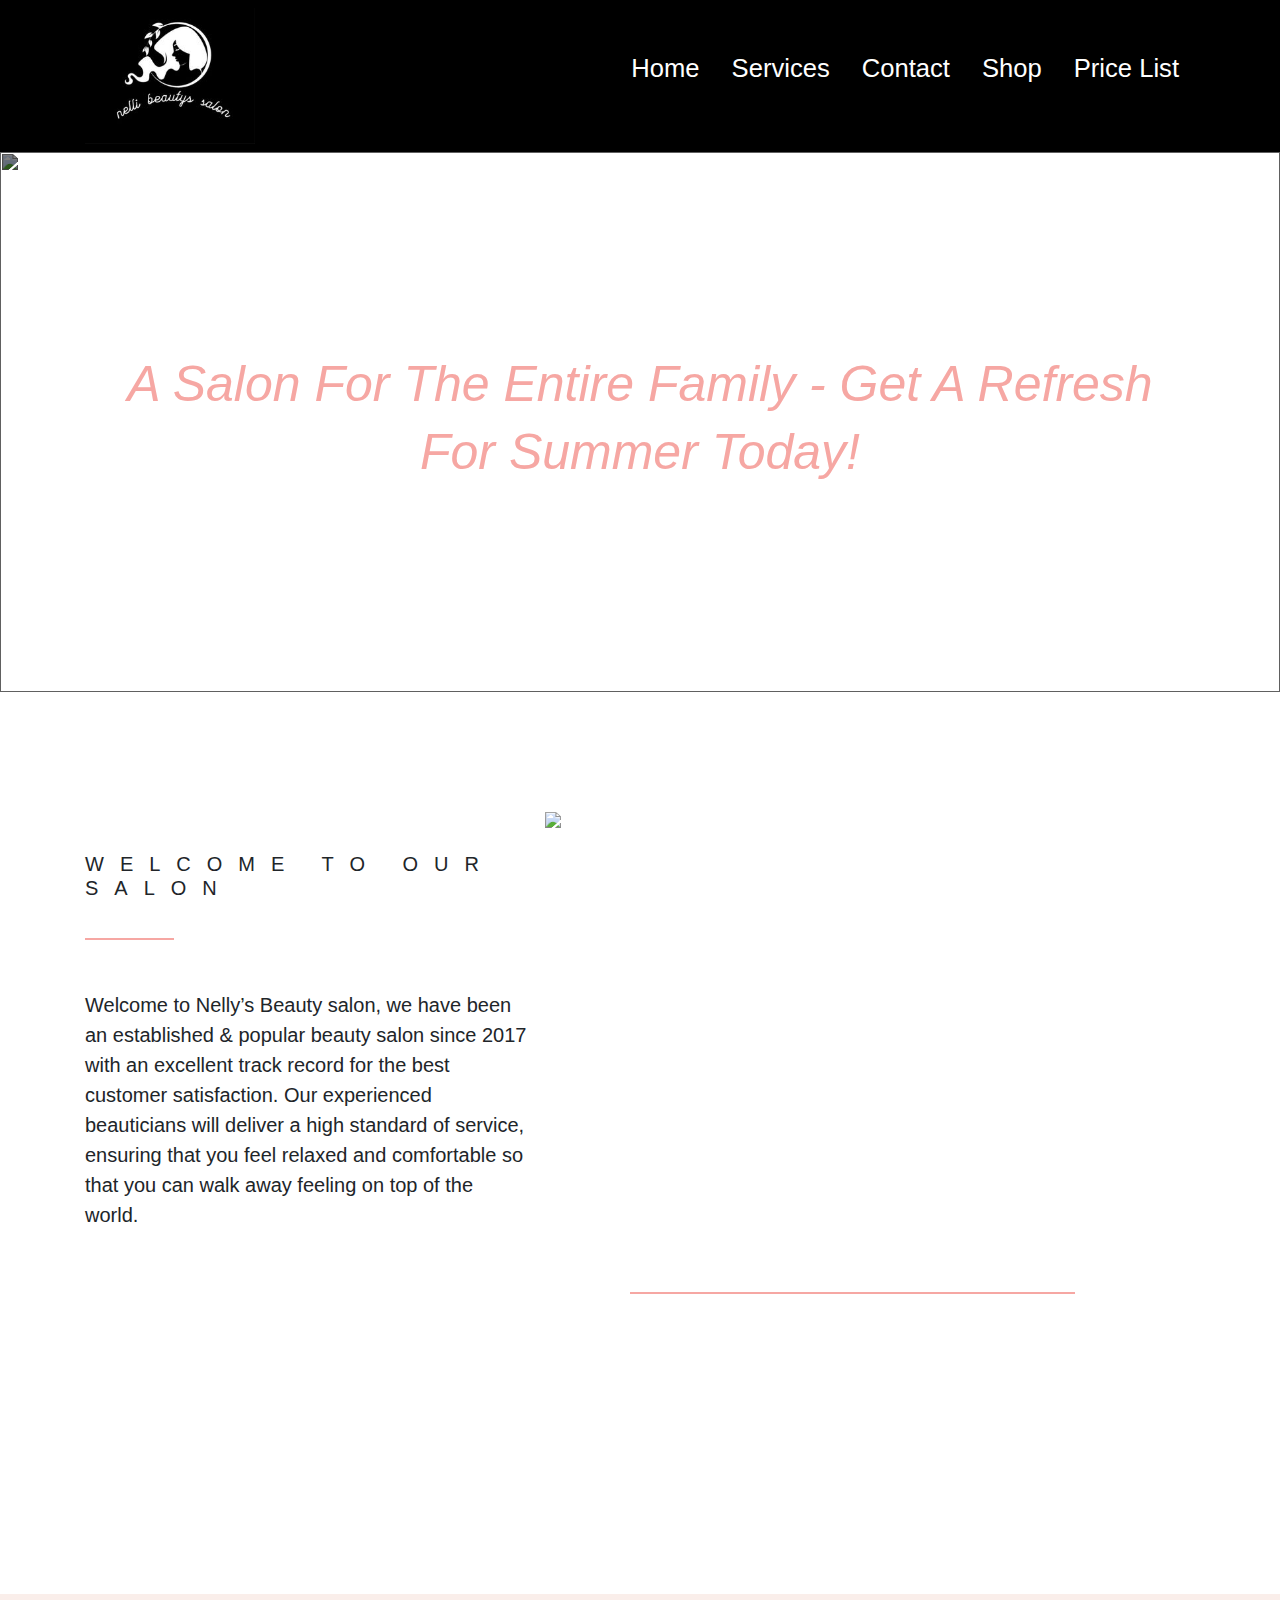
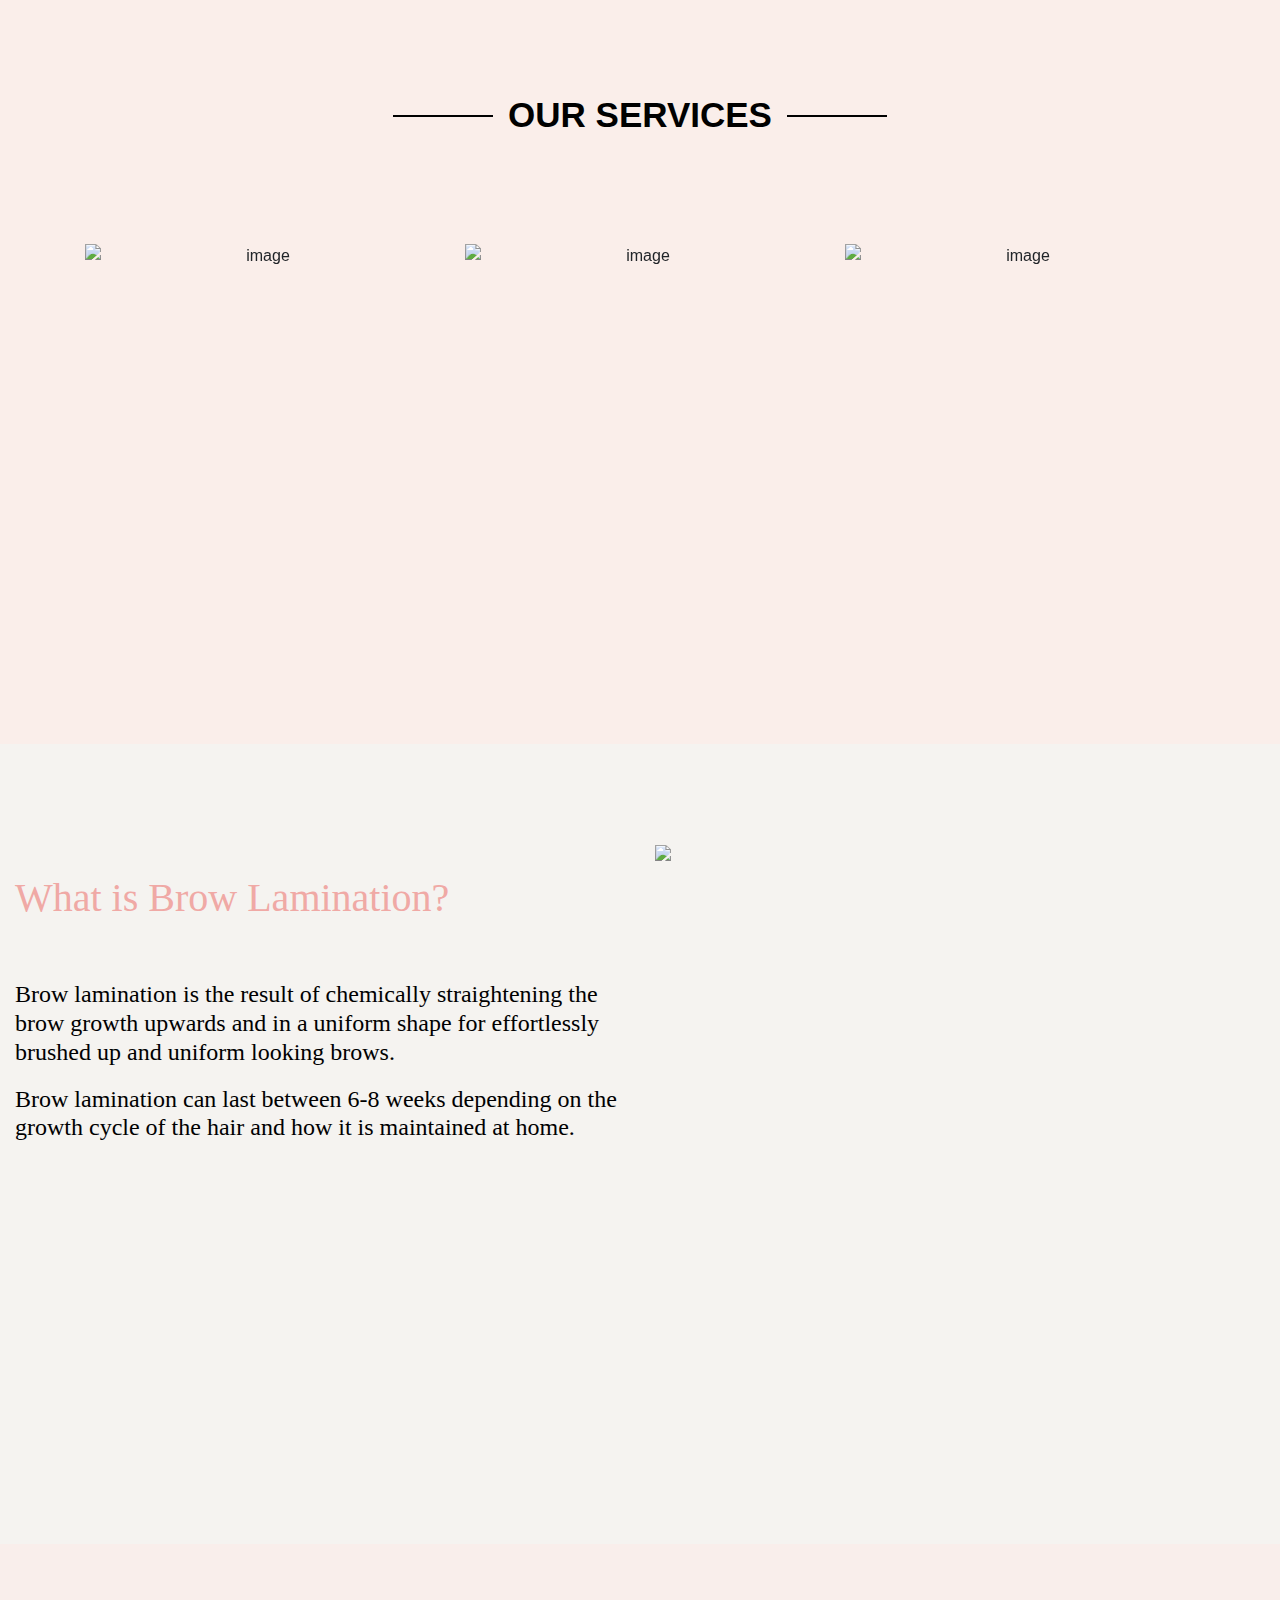
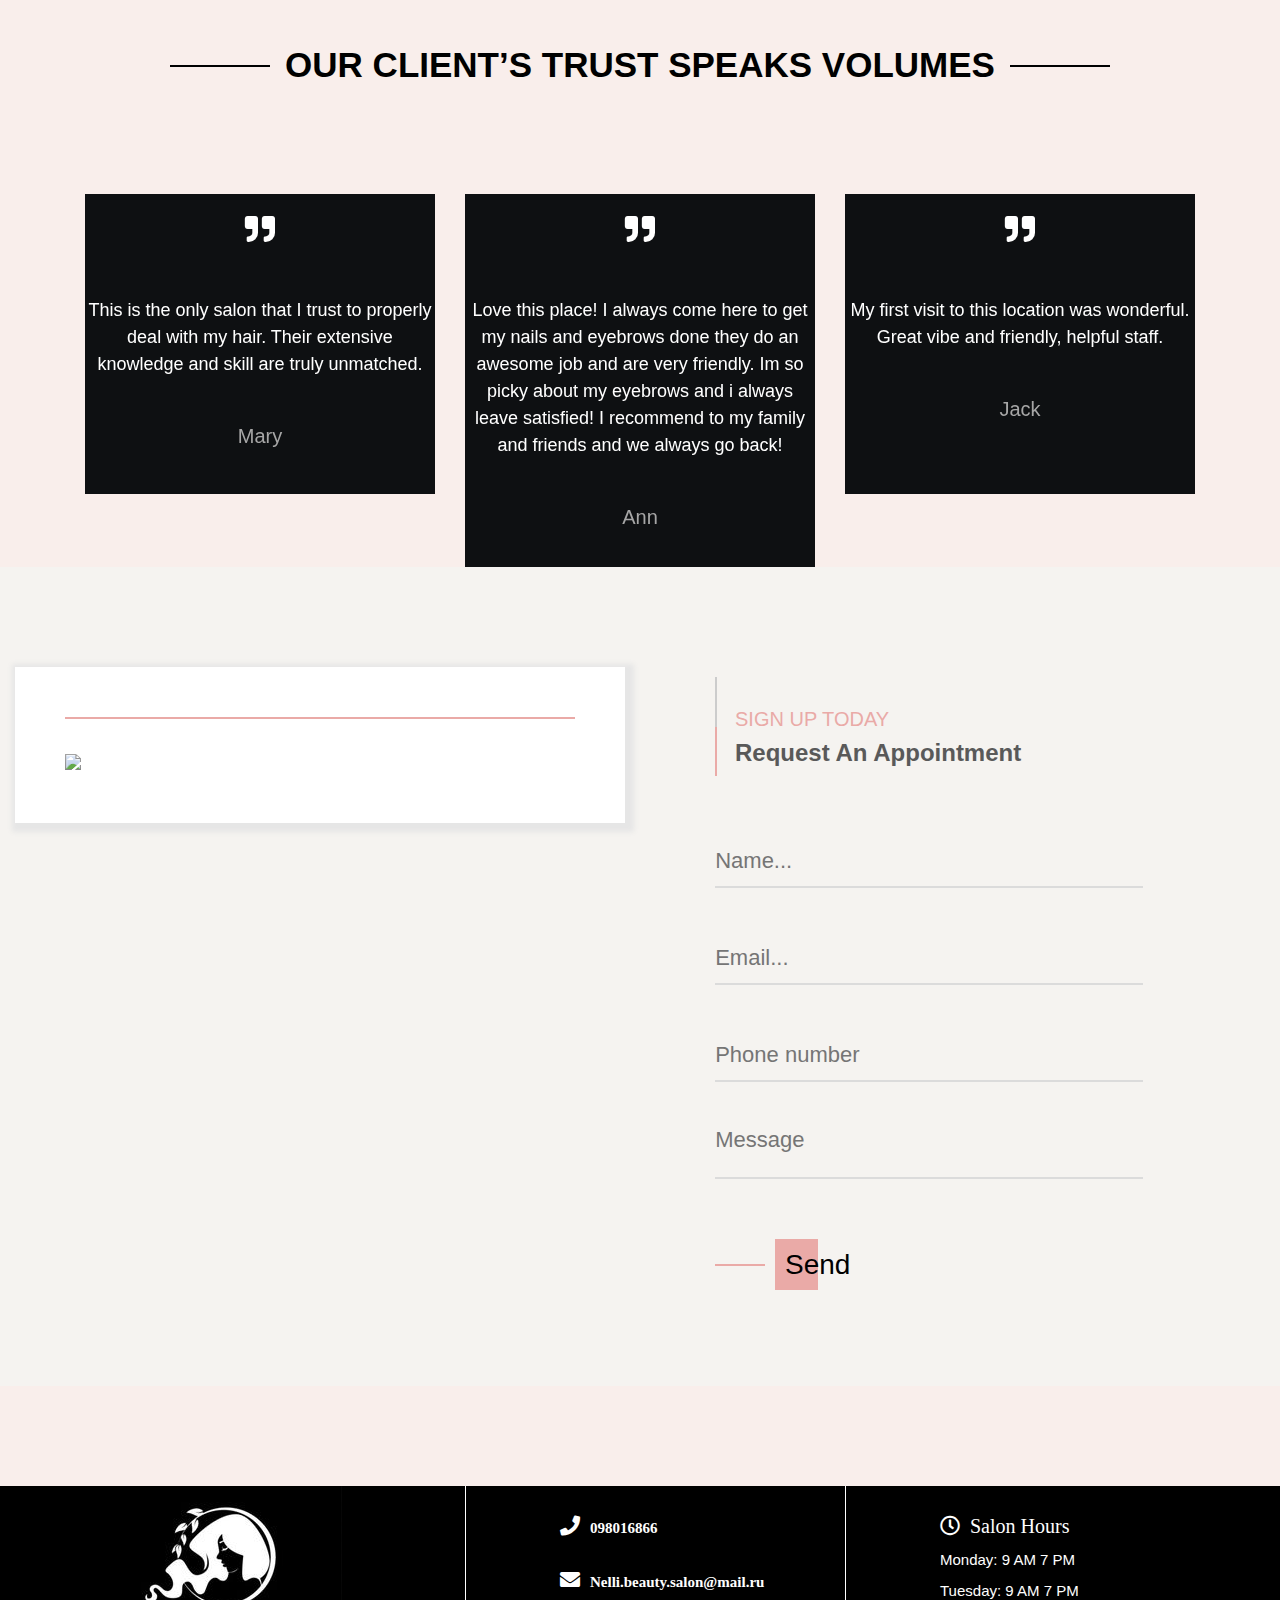
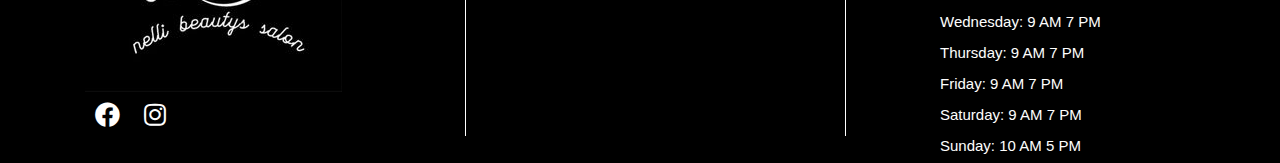
==== index.html @ 2835fe04 "project first commit" ====
<!DOCTYPE html>
<html>
<head>
   <link rel="shortcut icon" href="img/logo.jpg">
	<title></title>
	<meta name="viewport" content="width=device-width, initial-scale=1.0">
  	<script src="https://ajax.googleapis.com/ajax/libs/jquery/3.3.1/jquery.min.js"></script>
  	<script src="https://maxcdn.bootstrapcdn.com/bootstrap/4.0.0/js/bootstrap.min.js"></script>
   <link rel="stylesheet" href="css/pages/global.css">
	<link rel="stylesheet" href="https://maxcdn.bootstrapcdn.com/bootstrap/4.5.2/css/bootstrap.min.css">
	<link rel="stylesheet" href="css/style.css">
   <link href="https://maxcdn.bootstrapcdn.com/font-awesome/4.7.0/css/font-awesome.min.css" rel="stylesheet"/>
  	<link rel="stylesheet" href="https://use.fontawesome.com/releases/v5.6.3/css/all.css">
   <link rel="stylesheet" type="text/css" href="css/slick-theme.css"/>
   <link rel="stylesheet" type="text/css" href="css/slick.min.css">

</head>
<body>
<header class="header">
   <nav class="navbar">
      <div class="container">
         <a href="index.html"><img src="img/logo.jpg" ></a>  
         <ul class="nav-menu">
            <li class="nav-item">
               <a href="index.html" class="nav-link">Home</a>
            </li>
            <li class="nav-item">
               <a href="services.html" class="nav-link">Services</a>
            </li>
            <li class="nav-item">
               <a href="contact.html" class="nav-link">Contact</a>
            </li>
            <li class="nav-item">
               <a href="shop.html" class="nav-link">Shop</a>
            </li>
            <li class="nav-item">
               <a href="price.html" class="nav-link">Price List</a>
            </li>
         </ul>
         <div class="hamburger">
            <span class="bar"></span>
            <span class="bar"></span>
            <span class="bar"></span>
         </div>
      </div>
   </nav>
</header>
<div id="first_image">
   <img src="https://images.unsplash.com/photo-1600948836101-f9ffda59d250?ixid=MnwxMjA3fDB8MHxwaG90by1wYWdlfHx8fGVufDB8fHx8&ixlib=rb-1.2.1&auto=format&fit=crop&w=1021&q=80" alt="">
   <div class="container position-relative">
      <div class="t">
         <h3>A Salon For The Entire Family - Get A Refresh </h3>
         <h2>For Summer Today!</h2>
      </div>
   </div>
</div>
<div class="image_part">
   <div class="container">
      <div class="row">
         <div class="col-lg-5">
            <div class="text">
               <h1>WELCOME TO OUR SALON</h1>
               <div class="linee"></div>
               <p>Welcome to Nelly’s Beauty salon, we have been an established & popular beauty salon since 2017 with an excellent track record for the best customer satisfaction. Our experienced beauticians will deliver a high standard of service, ensuring that you feel relaxed and comfortable so that you can walk away feeling on top of the world.</p>
            </div>
         </div>
         <div class="col-lg-7">
            <div class="img">
               <img src="https://images.unsplash.com/photo-1562322140-8baeececf3df?ixlib=rb-1.2.1&ixid=MnwxMjA3fDB8MHxwaG90by1wYWdlfHx8fGVufDB8fHx8&auto=format&fit=crop&w=1050&q=80">
            </div>
            <div id="line"></div>
         </div>
      </div>
   </div>
</div>
<div class="vvvv">
<div class="black-overlay">
   <div class="col-md-6 col-lg-12 col-sm-12 col-xl-12 text-center ">
      <h1 class="title">OUR SERVICES</h1>
      <div class="container">
         <div class="row sl">
            <div class="col-lg-12 item-block">
               <img src="https://images.unsplash.com/photo-1549236177-cac7f36d08fd?ixid=MnwxMjA3fDB8MHxzZWFyY2h8MzB8fGhhaXJzdHlsZXxlbnwwfHwwfHw%3D&ixlib=rb-1.2.1&auto=format&fit=crop&w=500&q=60" class="img-fluid" alt="image">
               <div class="overlay">
                  <div class="text">
                     <p class="overlay_text">Hair Care, Cuts, & Styling</p>
                     <a href="hair.html" style="text-decoration: none;" class="button">See More</a>
                  </div>
               </div>
            </div>
            <div class="col-lg-12 item-block">
               <img src="https://images.unsplash.com/photo-1605092042794-2ac710fdc52b?ixlib=rb-1.2.1&ixid=MnwxMjA3fDB8MHxwaG90by1wYWdlfHx8fGVufDB8fHx8&auto=format&fit=crop&w=675&q=80" class="img-fluid" alt="image">
               <div class="overlay">
                  <div class="text">
                     <p>Our service providers have the knowledge and expertise for that perfect look.</p>
                     <a href="nail.html" style="text-decoration: none;" class="button">See More</a>
                  </div>
               </div>
            </div>
            <div class="col-lg-12 item-block">
               <img src="https://images.unsplash.com/photo-1511424323602-d3c1a4138056?ixlib=rb-1.2.1&ixid=MnwxMjA3fDB8MHxwaG90by1wYWdlfHx8fGVufDB8fHx8&auto=format&fit=crop&w=1050&q=80" class="img-fluid" alt="image">
               <div class="overlay">
                  <div class="text">
                     <p>We love what we do! Making you look and feel beautiful makes us happy.</p>
                     <a href="makeup.html" style="text-decoration: none;" class="button">See More</a>
                  </div>
               </div>
            </div>
            <div class="col-lg-12 item-block">
               <img src="https://images.unsplash.com/photo-1562004760-aceed7bb0fe3?ixid=MnwxMjA3fDB8MHxwaG90by1wYWdlfHx8fGVufDB8fHx8&ixlib=rb-1.2.1&auto=format&fit=crop&w=634&q=80" class="img-fluid" alt="image">
               <div class="overlay">
                  <div class="text">
                     <p>One of the most important things about looking youthful is to have a modern haircut.</p>
                     <a href="men.html" style="text-decoration: none;" class="button">See More</a>
                  </div>
               </div>
            </div>
            <div class="col-lg-12 item-block">
               <img src="https://images.squarespace-cdn.com/content/v1/597fc75544024358e2c72c04/1614988930992-I3AUXXZP03BOBDB936OE/IMG_4548.JPG" class="img-fluid" alt="image">
               <div class="overlay">
                  <div class="text">
                     <p>We love what we do! Making you look and feel beautiful makes us happy.</p>
                     <a href="men.html" style="text-decoration: none;" class="button">See More</a>
                  </div>
               </div>
            </div>
         </div>
      </div>
   </div>
</div>
<section id="contact">
   <div class="container-fluid">
   <div class="row">
   <div class="col-sm-6">
      <div class="textt">
         <h2>What is Brow Lamination?</h2>
         <h4>Brow lamination is the result of chemically straightening the brow growth upwards and in a uniform shape for effortlessly brushed up and uniform looking brows. </h4>
         <h5>Brow lamination can last between 6-8 weeks depending on the growth cycle of the hair and how it is maintained at home.</h5>
      </div>
   </div>
   <div class="col-sm-6">
      <div class="sliderr">
         <div class="comment">
            <img src="https://media.allure.com/photos/5da5f54c3cd2ff0008a4fbaf/16:9/w_2560%2Cc_limit/Claudia%252520Odey%252520brow%252520lamination%252520before%252520and%252520after%2525203%252520copy.jpeg">
         </div>
         <div class="comment">
            <img src="https://images.squarespace-cdn.com/content/v1/5d9ce1fcb6130c65992f5743/1612563814590-24VVTEIYSSJPG73U333Q/Eyebrow+Lamination+Image.jpg?format=1000w">
         </div>
         <div class="comment">
            <img src="https://media.allure.com/photos/5da5f54c3cd2ff0008a4fbaf/master/pass/Claudia%20Odey%20brow%20lamination%20before%20and%20after%203%20copy.jpeg">
         </div>
         <div class="comment">                    
            <img src="https://ilashartis.com/wp-content/uploads/2020/05/brow-lamination-with-henna-1.jpg">
         </div>
      </div>
   </div>
</section>
<div class="fedback">
<div class="black-overlay">
   <div class="col-md-12 text-center">
      <h1 class="title">OUR CLIENT’S TRUST SPEAKS VOLUMES</h1>
      <div class="container">
         <div class="row slider">
            <div class="col-md-12">
               <div class="details">
                  <i class="fas fa-quote-right"></i>
                  <p>This is the only salon that I trust to properly deal with my hair. Their extensive knowledge and skill are truly unmatched.</p>
                  <h2>Mary</h2>
               </div>
            </div>
            <div class="col-md-12">
               <div class="details">
                  <i class="fas fa-quote-right"></i>
                  <p>Love this place! I always come here to get my nails and eyebrows done they do an awesome job and are very friendly. Im so picky about my eyebrows and i always leave satisfied! I recommend to my family and friends and we always go back!</p>
                  <h2>Ann</h2>
               </div>
            </div>
            <div class="col-md-12">
               <div class="details">
                  <i class="fas fa-quote-right"></i>
                  <p>My first visit to this location was wonderful. Great vibe and friendly, helpful staff.</p>
                  <h2>Jack</h2>
               </div>
            </div>
            <div class="col-md-12">
               <div class="details">
                  <i class="fas fa-quote-right"></i>
                  <p>Just had my first appointment here and loved every bit of my experience. The service was great, the atmosphere was warm and welcoming, the ambience was very pretty and elegant. </p>
                  <h2>Sophie</h2>
               </div>
            </div>
         </div>
      </div>
   </div>
</div>
<section id="contact">
   <div class="container-fluid">
   <div class="row">
   <div class="col-sm-6 col">
      <div class="outer-div">
         <div class="horizontal-line"></div>
         <img src="https://ellisdownhome.com/wp-content/uploads/2019/01/Beauty-Salon-696x605.jpg">
      </div>
   </div>
   <div class="col-lg-6 col-md-12 col-sm-12">
      <form class="signup-form">
         <div class="vertical_line">
            <h2 style="font-size: 20px;color: #f6a7a3;">SIGN UP TODAY</h2>
            <h3 style="font-size: 24px;color: #595959;font-weight: bold;">Request An Appointment</h3>
         </div>
         <div class="wrap-input">
            <input class="input" type="text" name="name" placeholder="Name...">
            <span class="focus-input"></span>
         </div>
         <div class="wrap-input">
            <input class="input" type="text" name="email" placeholder="Email...">
            <span class="focus-input"></span>
         </div>
         <div class="wrap-input">
            <input class="input" type="number"  placeholder="Phone number">
            <span class="focus-input"></span>
         </div>
         <div class="wrap-input">
            <textarea class="input" placeholder="Message" ></textarea>
            <span class="focus-input"></span>
         </div>
         <div class="read">
            <a href="makeup.html" style="text-decoration: none;">
            <span>Send</span>
            </a>
         </div>
      </form>
   </div>
</section>
<footer class="footer">
   <div class="container ">
      <div class="row">
         <div class="col-lg-4 ">
            <img src="img/logo.jpg">
            <div class="facebook">
               <i class="fab fa-facebook"></i>
               <i class="fab fa-instagram"></i>
            </div>
         </div>
         <div class="col-lg-1 ">
            <div class="line"></div>
         </div>
         <div class="col-lg-3">
            <a class="map">
            <i class="fas fa-phone" style="color: #fff; margin-right: 10px; font-size: 15px">098016866</i>
            <br>
            <i class="fas fa-envelope" style="color: #fff; margin-right: 10px; font-size: 15px">Nelli.beauty.salon@mail.ru</i>
            </a>
         </div>
         <div class="col-lg-1 ">
            <div class="line"></div>
         </div>
         <div class="col-lg-3">
            <a class="hours">
            <i class="far fa-clock">Salon Hours</i></a>
            <div class="time">
               <h5>Monday: 9 AM 7 PM </h5>
               <h5>Tuesday: 9 AM 7 PM</h5>
               <h5>Wednesday: 9 AM 7 PM </h5>
               <h5>Thursday: 9 AM 7 PM</h5>
               <h5>Friday: 9 AM 7 PM</h5>
               <h5>Saturday: 9 AM 7 PM</h5>
               <h5>Sunday: 10 AM 5 PM</h5>
            </div>
         </div>
      </div>
   </div>
</footer>




<script src="https://ajax.googleapis.com/ajax/libs/jquery/3.5.1/jquery.min.js"></script>
<script type="text/javascript" src="js/slick.min.js"></script>
<script type="text/javascript" src="js/script.js"></script>



</body>
</html>
---- css/pages/global.css ----
* {
    margin: 0;
    padding: 0;
    box-sizing: border-box;
}
img{
    max-width: 100%;
}

html {
    font-family: 'Roboto', sans-serif;
}

li {
    list-style: none;
}

a {
    text-decoration: none;
    color: #fff;
}
.header{
    background: #000;

}

.navbar {
    display: flex;
    justify-content: space-between;
    align-items: center;
    padding: 1rem 1.5rem;
}
.hamburger {
    display: none;
}
.header img{
    width: 170px;
    object-fit: cover;
}
.bar {
    display: block;
    width: 25px;
    height: 3px;
    margin: 5px auto;
    -webkit-transition: all 0.3s ease-in-out;
    transition: all 0.3s ease-in-out;
    background-color: #fff;
}
.nav-menu {
    display: flex;
    justify-content: space-between;
    align-items: center;
    color: #fff;
}
/*.nav-item {
    margin-left: 5rem;
}*/
.nav-item a{
    color: #fff;
}
.nav-link{
    font-size: 1.6rem;
    font-weight: 400;
    color: #475569;
}
.nav-link:hover{
    color: #482ff7;
}
.nav-logo {
    font-size: 2.1rem;
    font-weight: 500;
    color: #482ff7;
}
    .hamburger.active .bar:nth-child(2) {
        opacity: 0;
    }

    .hamburger.active .bar:nth-child(1) {
        transform: translateY(8px) rotate(45deg);
    }

    .hamburger.active .bar:nth-child(3) {
        transform: translateY(-8px) rotate(-45deg);
    }

@media only screen and (max-width: 768px) {
    .nav-menu {
        position: absolute;
        left: -100%;
        top: 9rem;
        flex-direction: column;
        background-color: #000;
        width: 100%;
        border-radius: 10px;
        text-align: center;
        transition: 0.3s;
        z-index: 100;
    }

    .nav-menu.active {
        left: 0;
    }
    .footer .line{
        display: none
    }

    .nav-item {
        margin: 2.5rem 0;
    }

    .hamburger {
        display: block;
        cursor: pointer;
    }
    .img{
    width: 80%;
    position: absolute;
    left: 0;
    top: 0px;
    }

}


.footer{
  background: black;
}
.line {
    border-left: 1px solid #fff;
    height: 250px;
    width: 1px;
}
.fa-phone:before {
    content: "\f095";
    margin-right:10px;
    font-size: 15px;
}
.map{
  margin-top: 40px;
}
.map i{
  padding-top: 30px;
}
.fa-envelope:before {
    content: "\f095";
    margin-right:10px;
    font-size: 20px;
}
.fa-clock {
  padding-top: 30px;
  font-size: 20px;
  padding-right: 10px;
  margin-bottom: 10px;
}
.fa-clock:before{
  padding-top: 30px;
  font-size: 20px;
  margin-right: 10px;
}
.fa-phone:before{
    content: "\f095";
    font-size: 20px;
}
.time h5{
  font-size: 15px;
  color: #fff; 
  padding-top: 5px;
}
.fab{
  color: #ffffff;
  font-size: 25px;
  margin: 10px;
}

.footer{
    margin-top: 100px;
}

.read {
    position: relative;
    width: max-content;
    margin-top: 20px;
}
.read a:before, .read button:before {
    position: absolute;
    content: '';
    width: 50px;
    height: 2px;
    background:#f6a7a3;
    left: 0;
    top: 50%;
    transform: translateY(-50%);
    transition: .5s;
}
.read a span, .read button span {
    position: relative;
    margin-left: 70px;
    padding: 10px 0;
    z-index: 1;
}
span{
    font-size: 28px;
    color: #000000;
}
.read a span:before{
    content: '';
    position: absolute;
    width: calc(50% + 10px);
    height: 100%;
    background: #f6a7a3;
    left: -10px;
    top: 0;
    z-index: -1;
    transition: .5s;
}
.read a span:hover:before{
    width: calc(100% + 20px);
}


@media only screen and (max-width: 960px) {
    .nav-menu {
        position: absolute;
        left: -100%;
        top: 9rem;
        flex-direction: column;
        background-color: #000;
        width: 100%;
        border-radius: 10px;
        text-align: center;
        transition: 0.3s;
        z-index: 100;
    }

    .nav-menu.active {
        left: 0;
    }
    .footer .line{
        display: none
    }
    .nav-item {
        margin: 2.5rem 0;
    }

    .hamburger {
        display: block;
        cursor: pointer;
    }
    .img{
    width: 80%;
    position: absolute;
    left: 0;
    top: 0px;
    }
}

.signup-form{
  width: 80%;
  display: flex;
  flex-wrap: wrap;
  justify-content: space-between;
  padding-left: 60px;
}
.wrap-input{
  width: 100%;
  position: relative;
  border-bottom: 2px solid #dbdbdb;
  margin-bottom: 45px;
}
.label-input{
  font-size: 18px;
  font-weight: 600;
  color: #999999;
  line-height: 1.2;
  padding-left: 2px;
}
.input{
  display: block;
  width: 100%;
  height: 50px;
  background: transparent;
  font-size: 22px;
  color: #555;
  line-height: 1.2;
  padding: 0.2px;
  border: none;
  resize: none;
  outline: none;
}
.focus-input{
  position: absolute;
  display: block;
  width: 100%;
  height: 100%;
  top: 0;
  left: 0;
  pointer-events: none;
}
.focus-input::before{
  content: "";
  display: block;
  position: absolute;
  bottom: -2px;
  left: 0px;
  width: 0;
  height: 2px;
  -webkit-transition:all 0.4s;
  -o-transition:all 0.4s;
  -moz-transition:all 0.4s;
  transition: all 0.4s;
  background: #d5007d;
}
.input:focus+ .focus-input::before{
  width: 100%;

}
---- css/style.css ----
img{
  max-width: 100%;
  }
#first_image {
    color: #fff;
    min-height: 60vh;
    height: 420px;
    position: relative;
    display: flex;
    align-items: center;
    z-index: 3;
}
#first_image>img, #reviews>img {
    object-fit: cover;
    width: 100%;
    height: 100%;
    position: absolute;
    top: 0;
    left: 0;
    filter: brightness(0.5);

}
.t h3{
	color: #f6a7a3;
	font-size: 50px;
	text-align: center;
	 animation-duration: 3s;
  animation-name: slidein;
  animation-iteration-count : infinite;
  font-style: italic;
}
.t h2{
	color: #f6a7a3;
	text-align: center;
	font-size: 50px;
	 animation-duration: 3s;
  animation-name: slidein ;
  animation-iteration-count : infinite;
   font-style: italic;
}
@keyframes slidein {
    from {
        transform : scale(1);
        opacity   : 1;

    }
    50% {
        transform : scale(0.75);
        opacity   : 0.25;
    }
    to {
        transform : scale(1);
        opacity   : 1;
    }
}
.image_part{
    padding-top: 100px;
    background: #fff;
/*    height: 500px;
*/}
.header-center .bg-white {
    height: 80%;
    width: 93%;
    margin-top: 50px;
}
.header  {
    width: 100%;
}
.img {
    width: 100%;
    position: absolute;
    right: 0;
    top: 0px;
}
.img img {
   object-fit: cover;
    padding-top: 20px;
    width: 100%;
/*    height: 400px;
*/}
.text p{
    padding-top: 50px;
    font-size: 20px;
}
.text h1{
    padding-top: 60px;
    font-size: 20px;
    letter-spacing: 1rem;
}
.linee{
     padding-top: 30px;
    width: 20%;
    height: 2px;
    border-bottom: 2px solid #f6a7a3;
    align-items: center;
}
#line {
/*    position: absolute;
*/    padding-top: 500px;
    width: 70%;
    height: 2px;
    margin-left: 70px;
    border-bottom: 2px solid #f6a7a3;
/*    margin-top: 20px;
*//*    float: right;
*/}
.slide{
    width: 100%;
    height: 30vh;
}
.col-3{
    margin-bottom: 40px;
}
.overlay {
  position: absolute;
  top: 0;
  width: 50%;
  height: 100%;
  opacity: 0;
  transition: .1s ease;
  transform: translateX(50%);
/*   background: rgba(0,0,0, .3);
*/}
.item-block:hover .overlay {
  opacity: 1;
  text-align: center;
  padding-top: 70px;
  color: white;
}
.item-block img {
    width: 100%;
    height: 500px;
    object-fit: cover;
}
.text p {
    font-size: 20px;
    padding-bottom: 30px;
}
.button{
    background: #f6a7a3;
    width: 200px;
    padding: 10px;
    color: #fff;
    font-size: 20px;
}
.vvvv{
  position: absolute;
  background-color:  #fbeee9 ;
  width: 100%;
  background-repeat: no-repeat;
  filter:grayscale(10%);
  margin-top: 300px;
}
.vvvv h2{
    padding-top: 30px;
     font-size: 20px;
    color: #a6a6a6;
}
/*.vvvv p{
    padding-top: 50px;
    font-size: 10px;
    color: #fff;
}*/
.overlay_text{
  font-size: 15px;
}
.details {
  background: #0e1012;
  padding-bottom: 30px;
  min-height: 300px;
}
.details h1{
  display: block;
  padding-bottom: 10px;
  font-size: 40px;
  position: relative;
}
.vvvv h1{
    color: #fff;
    font-size: 40px;
    font-weight: 700;
}
.details p{
  font-size: 18px;
  position: 30px 20px;
  display: flex;
  color: #a6a6a6;
}

.details h5 {
    padding-top: 20px;
    position: relative;
    color: #ff3529;
}
 .vvvv span{
    text-align: center;
 }
 .details span{
    color: #888;
    margin-bottom: 20px;
 }
 .vvvv h1{
    font-size: 35px;
    color: black;
    padding: 100px;
    display: inline-block;
    position: relative;
 }
 .vvvv h1:after{
    position: absolute;
    content: "";
    width: 100px;
    height: 2px;
    background: #000;
    top: 50%;
    left: -15px;
 }
 .vvvv h1:before{
    position: absolute;
    content: "";
    width: 100px;
    height: 2px;
    background: #000;
    top: 50%;
    right: -15px;
 }
 .details i{
    padding-top: 20px;
    font-size: 30px;
    color: #fff;
 }
#contact {
    background: #F5F3F0;
    padding: 100px 0;
    position: relative;
    min-height: 800px;
}
.outer-div{
    height:auto;
    padding: 50px;
    background: #fff;
    -webkit-box-shadow: 3px 3px 5px 6px #e6e6e6;  
}
.horizontal-line{
    height: 2px;
    border-bottom:2px solid #f6a7a3;
    margin-bottom: 30px;
}
.signup-form{
  width: 80%;
  display: flex;
  flex-wrap: wrap;
  justify-content: space-between;
  padding-left: 60px;
}
.wrap-input{
  width: 100%;
  position: relative;
  border-bottom: 2px solid #dbdbdb;
  margin-bottom: 45px;
}
.label-input{
  font-size: 18px;
  font-weight: 600;
  color: #999999;
  line-height: 1.2;
  padding-left: 2px;
}
.input{
  display: block;
  width: 100%;
  height: 50px;
  background: transparent;
  font-size: 22px;
  color: #555;
  line-height: 1.2;
  padding: 0.2px;
  border: none;
  resize: none;
  outline: none;
}
.focus-input{
  position: absolute;
  display: block;
  width: 100%;
  height: 100%;
  top: 0;
  left: 0;
  pointer-events: none;
}
.focus-input::before{
  content: "";
  display: block;
  position: absolute;
  bottom: -2px;
  left: 0px;
  width: 0;
  height: 2px;
  -webkit-transition:all 0.4s;
  -o-transition:all 0.4s;
  -moz-transition:all 0.4s;
  transition: all 0.4s;
  background: #d5007d;
}
.input:focus+ .focus-input::before{
  width: 100%;

}
.outer-div img{
  max-width: 100%;
}
.vertical_line{
    position: relative;
  padding-left: 20px;
  margin-top: 10px;
  margin-bottom: 60px;
}
.vertical_line:before{
  content: "";
  position: absolute;
  top: 0;
  left: 0;
  height: 100%;
  width: 2px;
  background: #cccccc;
}
.vertical_line:after{
  content: "";
  position: absolute;
  left: 0;
  bottom: 0;
  height: 50%;
  width: 2px;
  background: #f6a7a3;
}
.textt h2{
  color: #f6a7a3;
  font-size: 40px;
  font-family: Georgia, serif;
}
.textt h4{
  color: #000;
  font-size: 24px;
  font-family: Georgia, serif;
  padding-top: 50px;
}
.textt h5{
  color: #000;
  font-size: 24px;
  font-family: Georgia, serif;
  padding-top: 10px;
}
/*.sliderr {
    position: relative;
    margin-top: 50px;
    width: calc(100% - 30px);
}*/
.comment img{
  max-width: 100%;
  object-fit: cover;
}
/*.footer{
  background: black;
}
.line {
    border-left: 1px solid #fff;
    height: 250px;
    width: 1px;
}
.fa-phone:before {
    content: "\f095";
    margin-right:10px;
    font-size: 15px;
}
.map{
  margin-top: 40px;
}
.map i{
  padding-top: 30px;
}
.fa-envelope:before {
    content: "\f095";
    margin-right:10px;
    font-size: 15px;
}
.fa-clock {
  padding-top: 30px;
  font-size: 20px;
  padding-right: 10px;
  margin-bottom: 10px;
}
.fa-clock:before{
  padding-top: 30px;
  font-size: 20px;
  margin-right: 10px;
}
.time h5{
  font-size: 15px;
  color: #fff; 
  padding-top: 5px;
}
.fab{
  color: #ffffff;
  font-size: 25px;
  margin: 10px;
}*/
.fedback{
  position: absolute;
  background-color:  #fbeee9 ;
  width: 100%;
  background-repeat: no-repeat;
  filter:grayscale(10%);
}
.fedback h2{
    padding-top: 30px;
     font-size: 20px;
    color: #a6a6a6;
}
.fedback p{
    padding-top: 50px;
    font-size: 18px;
    color: #fff;
}

.read {
    position: relative;
    width: max-content;
    margin-top: 20px;
}
.read a:before, .read button:before {
    position: absolute;
    content: '';
    width: 50px;
    height: 2px;
    background:#f6a7a3;
    left: 0;
    top: 50%;
    transform: translateY(-50%);
    transition: .5s;
}
.read a span, .read button span {
    position: relative;
    margin-left: 70px;
    padding: 10px 0;
    z-index: 1;
}
span{
    font-size: 28px;
    color: #000000;
}
.read a span:before{
    content: '';
    position: absolute;
    width: calc(50% + 10px);
    height: 100%;
    background: #f6a7a3;
    left: -10px;
    top: 0;
    z-index: -1;
    transition: .5s;
}
.read a span:hover:before{
    width: calc(100% + 20px);
}
i.far.fa-clock{
  color: #fff;
}
@media only screen and (max-width: 480px) {

.vvvv h1:before {
    position: absolute;
    content: "";
    width: 100px;
    height: 2px;
    background: #000;
    top: 50%;
    right: -5px;
}
.vvvv h1{
  font-size: 20px;
}
.text-center {
  margin-top: 100px;
}
.vvvv h1:after {
    position: absolute;
    content: "";
    width: 100px;
    height: 2px;
    background: #000;
    top: 50%;
    left: -5px;
}
.img img{
  max-width: 100%;
}
#line{
  position: relative;
  padding-top: 400px;

}
   }
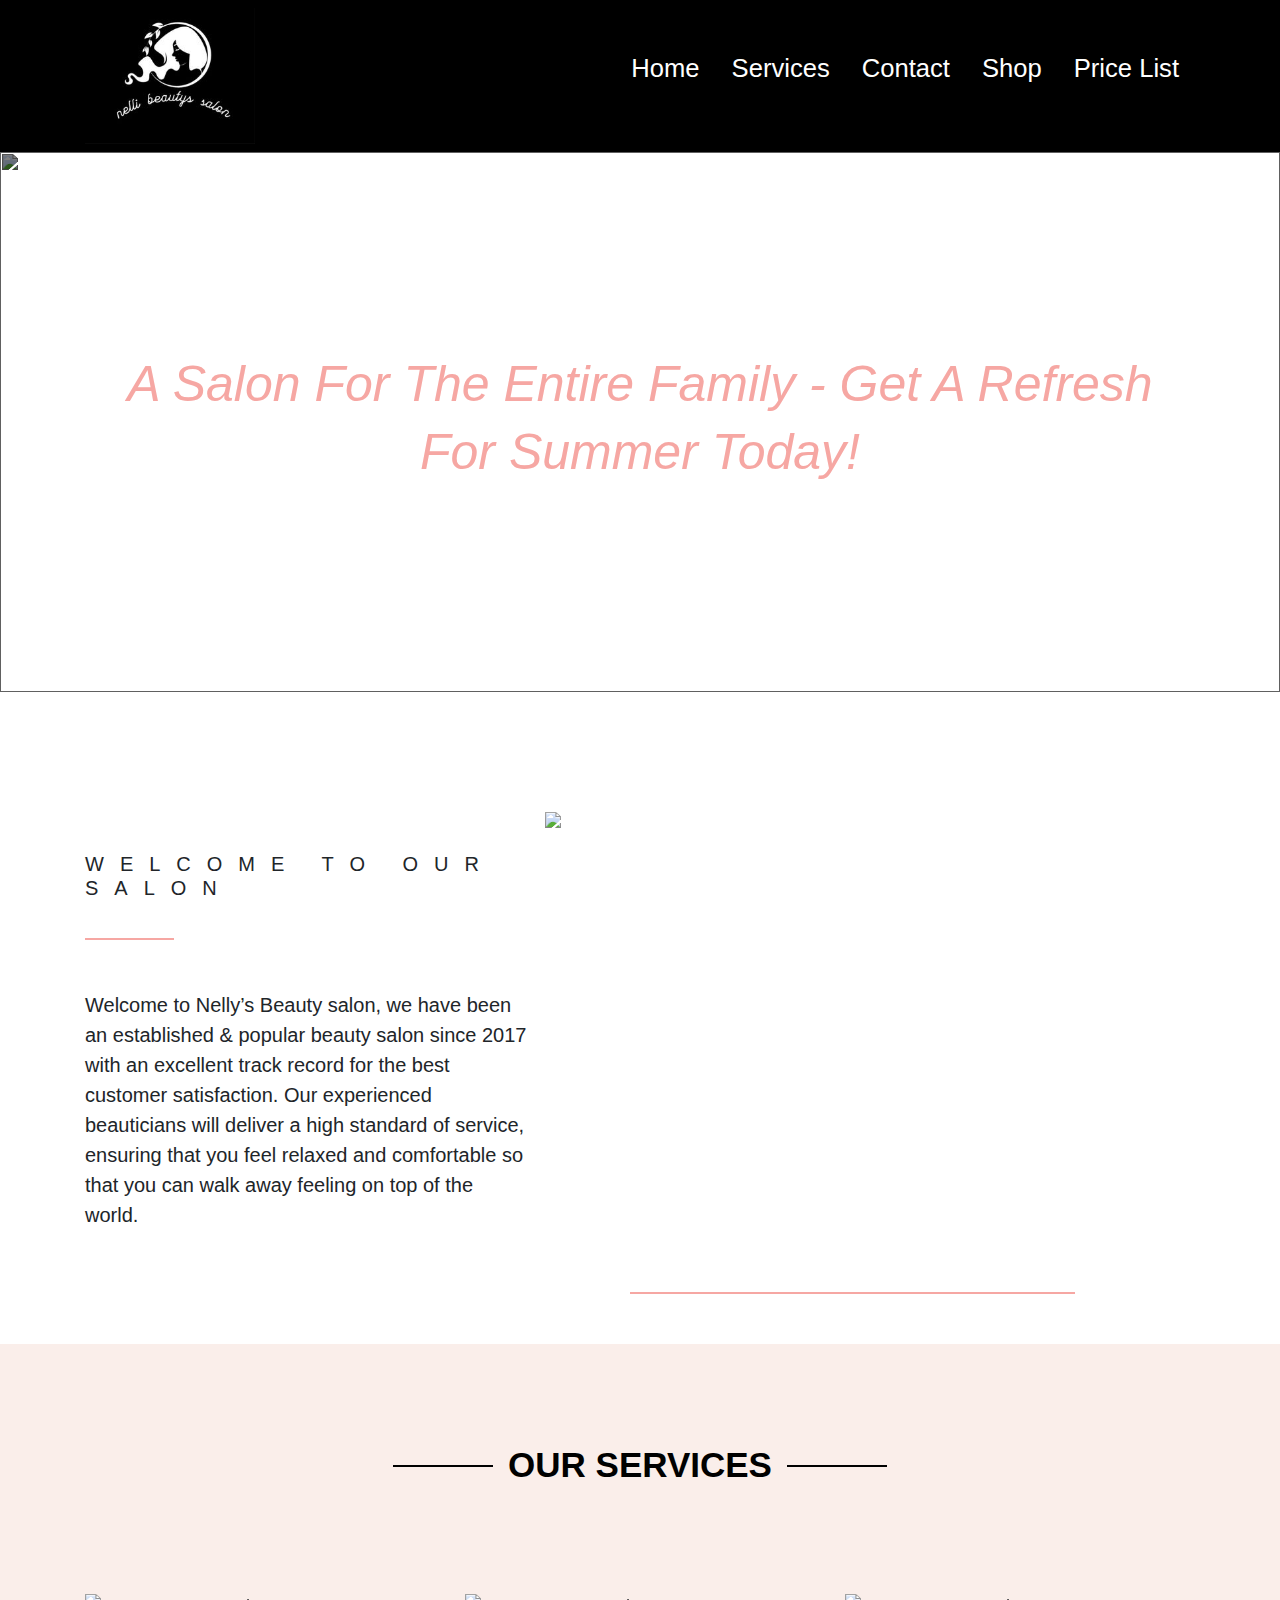
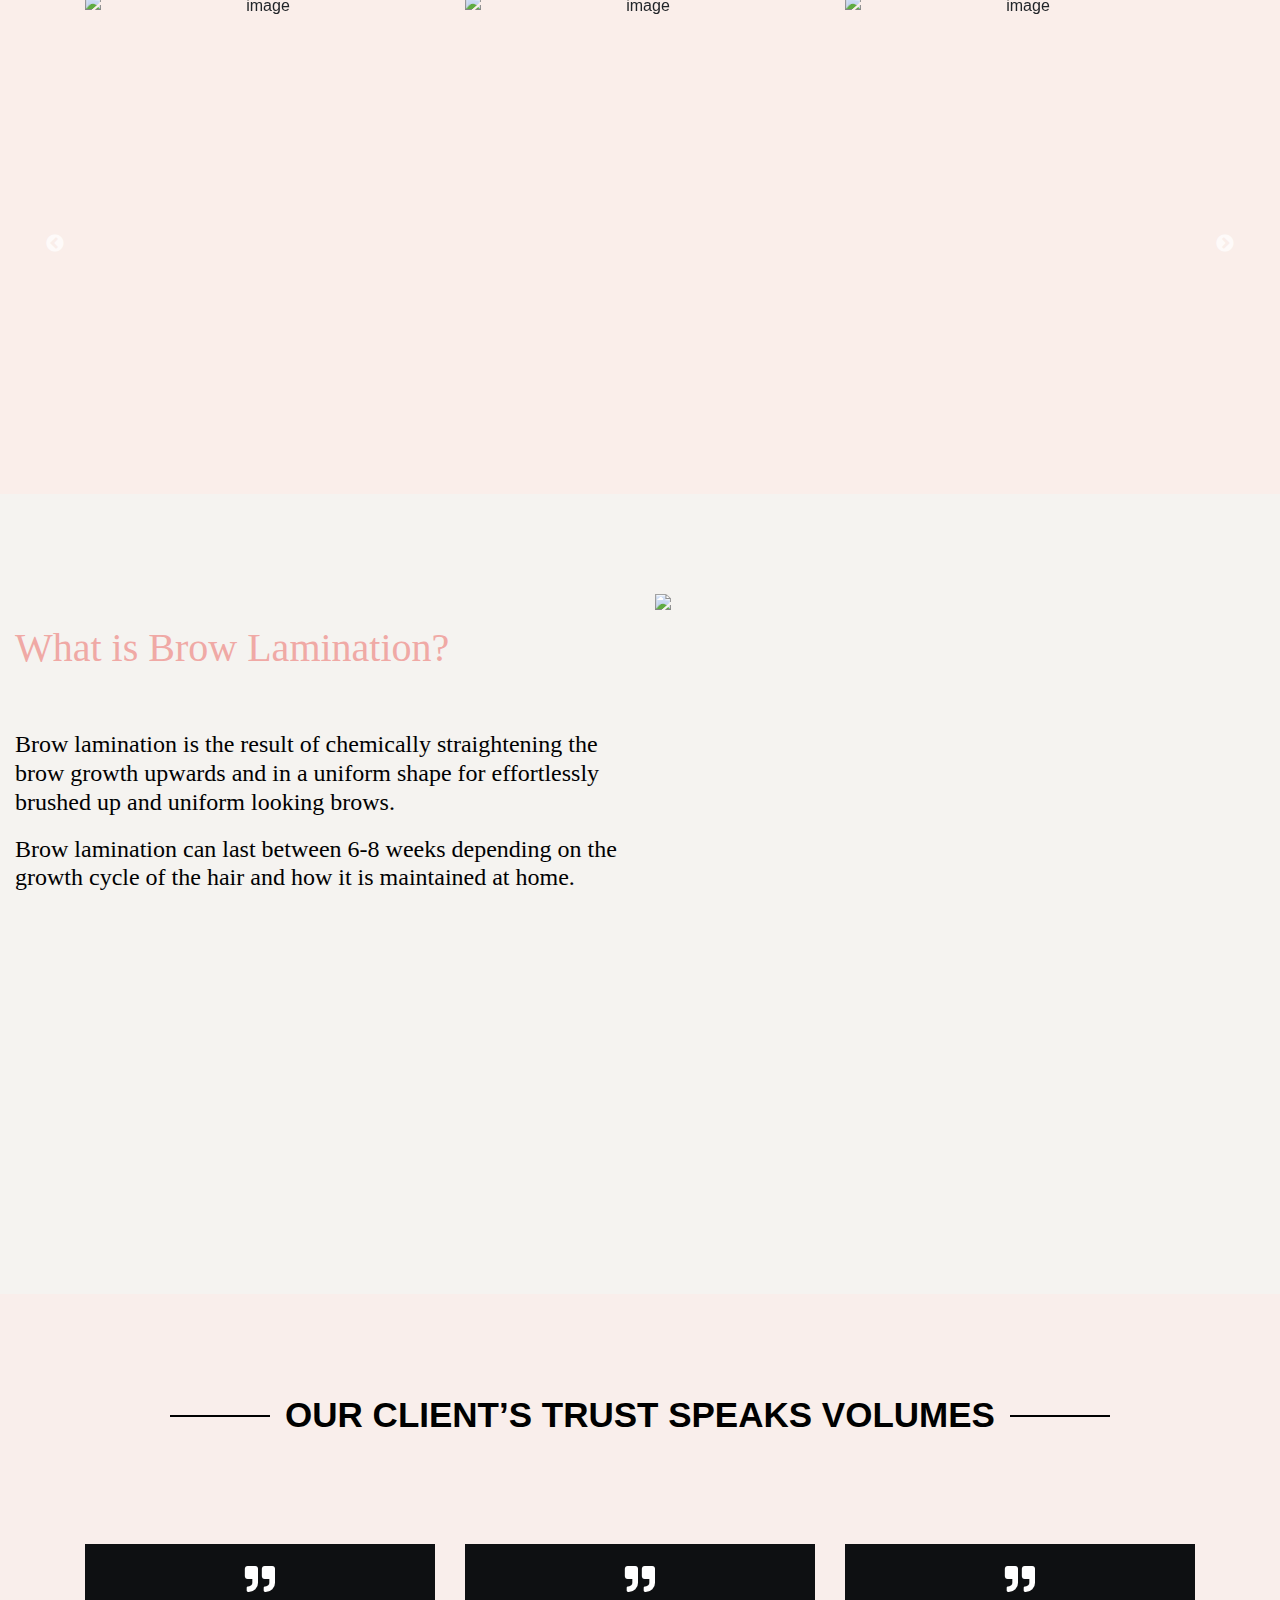
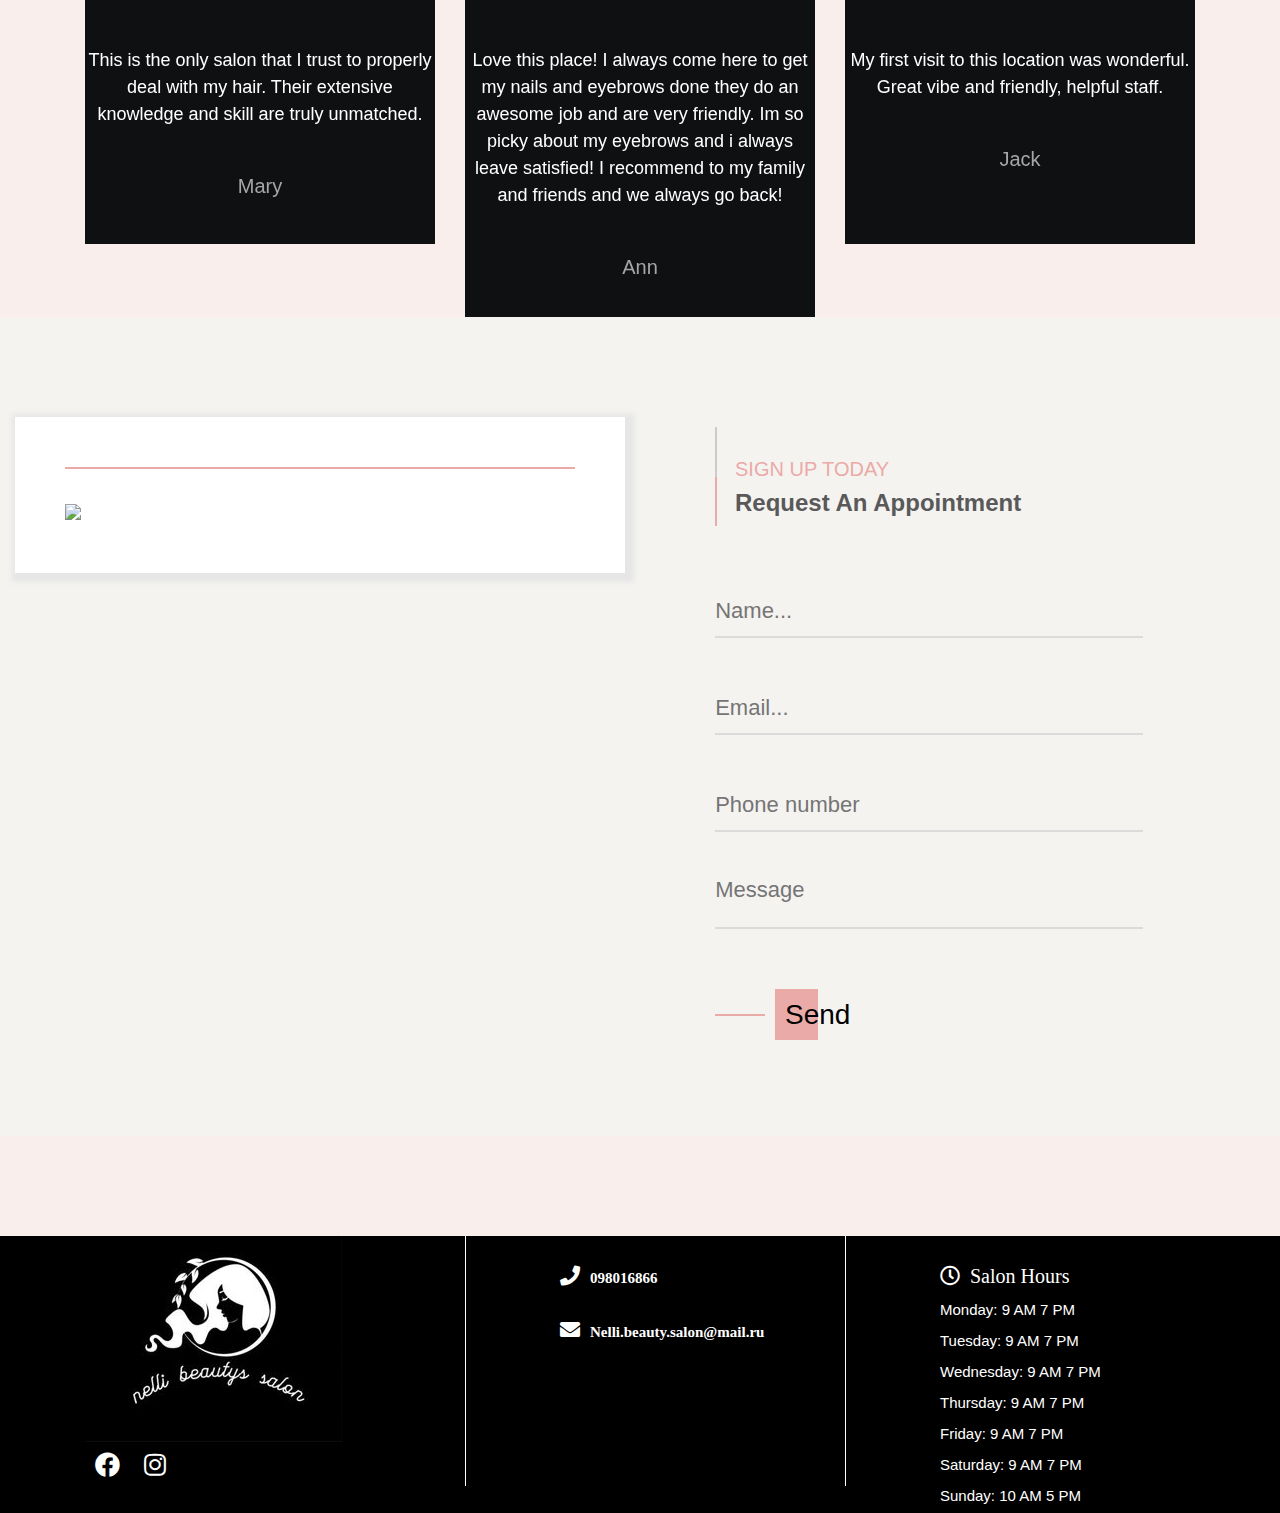
==== commit 68529947: "project second commit" ====
--- a/index.html
+++ b/index.html
@@ -115,15 +115,6 @@
                   </div>
                </div>
             </div>
-            <div class="col-lg-12 item-block">
-               <img src="https://images.squarespace-cdn.com/content/v1/597fc75544024358e2c72c04/1614988930992-I3AUXXZP03BOBDB936OE/IMG_4548.JPG" class="img-fluid" alt="image">
-               <div class="overlay">
-                  <div class="text">
-                     <p>We love what we do! Making you look and feel beautiful makes us happy.</p>
-                     <a href="men.html" style="text-decoration: none;" class="button">See More</a>
-                  </div>
-               </div>
-            </div>
          </div>
       </div>
    </div>
--- a/css/style.css
+++ b/css/style.css
@@ -24,35 +24,27 @@
 	color: #f6a7a3;
 	font-size: 50px;
 	text-align: center;
-	 animation-duration: 3s;
-  animation-name: slidein;
-  animation-iteration-count : infinite;
+	 animation-duration: 2s;
+  animation-name: Slide;
   font-style: italic;
 }
 .t h2{
 	color: #f6a7a3;
 	text-align: center;
 	font-size: 50px;
-	 animation-duration: 3s;
-  animation-name: slidein ;
-  animation-iteration-count : infinite;
+	 animation-duration: 2s;
+  animation-name: Slide ;
    font-style: italic;
 }
-@keyframes slidein {
-    from {
-        transform : scale(1);
-        opacity   : 1;
-
-    }
-    50% {
-        transform : scale(0.75);
-        opacity   : 0.25;
-    }
-    to {
-        transform : scale(1);
-        opacity   : 1;
-    }
-}
+@keyframes Slide{
+  0%{
+    transform: translateY(150px);
+  
+  }100%{
+    transform: translateY(0);
+  }
+}
+
 .image_part{
     padding-top: 100px;
     background: #fff;
@@ -149,7 +141,7 @@
   width: 100%;
   background-repeat: no-repeat;
   filter:grayscale(10%);
-  margin-top: 300px;
+  margin-top: 50px;
 }
 .vvvv h2{
     padding-top: 30px;
@@ -357,7 +349,8 @@
 }*/
 .comment img{
   max-width: 100%;
-  object-fit: cover;
+  object-fit: contain;
+  min-height: 300px;
 }
 /*.footer{
   background: black;
@@ -500,4 +493,6 @@
 
 }
    }
-   +   
+
+  